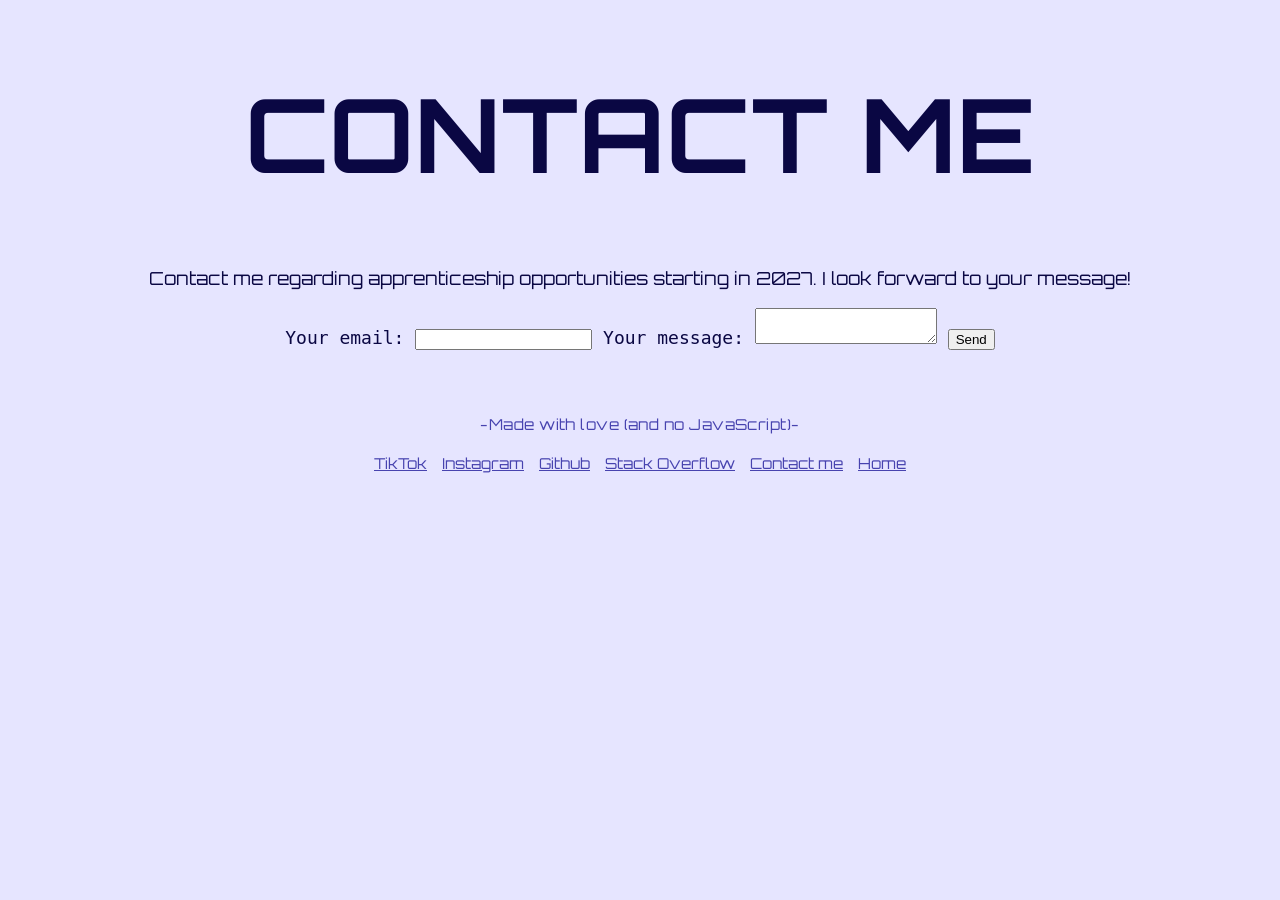
==== contact.html @ e8bb5bfe "Refactor contact form HTML and improve CSS styles for better visual presentation" ====
<!DOCTYPE html>

<html lang="en">
    <head>
        <meta charset="UTF-8">

<meta name="title" content="Andrej Bajusic, And_pan3, Andpan3">
    <meta name="description" content="Swiss student with a heart for Programming, HTML, CSS, Python, And_pan3 on unsplash and Andpan3 on Github">
    <meta name="robots" content="index, follow">
    <meta property="og:type" content="website">
    <meta property="og:url" content="https://andrejbajusic.ch/">
    <meta property="og:title" content="Andrej Bajusic, Andpan3, And_pan3">
    <meta property="og:description" content="Andrej Bajusic-A programmer">
    <meta property="twitter:card" content="summary_large_image">
    <meta property="twitter:title" content="Andrej Bajusic Contact">
    <title>Contact me</title>
    <meta name="viewport" content="width=device-width, initial-scale=1.0">
    <link rel="stylesheet" href="styles.css">
    <link rel="preconnect" href="https://fonts.googleapis.com">
    <link rel="preconnect" href="https://fonts.gstatic.com" crossorigin>
    <link href="https://fonts.googleapis.com/css2?family=Orbitron:wght@400..900&family=Red+Hat+Mono:ital,wght@0,300..700;1,300..700&display=swap" rel="stylesheet">
</head>
<body>
    <div class="contact">
        <h1>CONTACT ME</h1>
        <p class="intro" >Contact me regarding apprenticeship opportunities starting in 2027. I look forward to your message!</p>
    <div class="contactform">
        <!-- modify this form HTML and place wherever you want your form, note from dev, no AI, copied from form website-->

<form
  action="https://formspree.io/f/mgorkbgb"
  method="POST"
>
  <label>
    Your email:
    <input type="email" name="email">
  </label>
  <label>
    Your message:
    <textarea name="message"></textarea>
  </label>
  <!-- your other form fields go here -->
  <button type="submit">Send</button>
</form></div>
        </div>
        <div class="foot">
            <p class="nojs">-Made with love (and no JavaScript)-</p>
            <div class="socials">
                <p><a href="https://www.tiktok.com/@and_pan3">TikTok</a></p>
                <p><a href="https://www.instagram.com/and_pan3/">Instagram</a></p>
                <p><a href="https://github.com/AndPan3">Github</a></p>
                <p><a href="https://stackoverflow.com/users/32534853/andrej-bajusic">Stack Overflow</a></p>
                <p><a href="contact.html">Contact me</a></p>
                <p><a href="index.html">Home</a></p>
            </div>
        </div>
    </body>
</html>
---- styles.css ----
body{
    background-color:#0a0743;
    color:#e6e5ff;
    align-items:center;
    text-align: center;
    font-family: "Ubuntu Mono", monospace;
    overflow-x:hidden;
}
h1{
    font-size:8vw;
    letter-spacing:0.05vw;
    font-family: "Orbitron", sans-serif;
    transition:letter-spacing 0.15s
}
h1:hover{
    letter-spacing:0.7vw;
    transition:letter-spacing 0.15s
}
h2{
    font-family: "Orbitron", sans-serif;
}
.dm{
    display:none;
}
.welcome{
    font-size:3vw;
    margin-top:-4%;
    font-family: "Orbitron", sans-serif;
    letter-spacing:normal;
    transition:letter-spacing 0.15s
}
.welcome:hover{
    letter-spacing:0.5vw;
    transition:letter-spacing 0.15s
}
    .welcomediv{
    margin-top: 30vh;
    margin-bottom: 50vh;
}
.cat{
    margin-right:65vw;
}
.TextLink{
    text-decoration:underline;
    color:#d2d1e3;
}
.TextLink:hover{
    font-weight:bold;
}
p{
    letter-spacing: 0.03em;
    line-height:1.5rem;
}
.Kompetenzen{
    border:7px solid #030033;
    width:33%;
    border-left:0px;
    justify-content:center;
    padding:20px
}
.Projekte{
    border:7px solid #030033;
    width:33%;
    border-left:0px;
    justify-content:center;
    padding:20px
}
.Introduction{
    border:7px solid #030033;
    width: 34%;
    justify-content:center;
    padding:20px;
}
.Introduction , .Projekte, .Kompetenzen{
    background-color:#030033;
    border-top: 8px solid #02001f;
}
.Introduction p, .Projekte p, .Kompetenzen p{
    margin-left:25%;
    margin-right:25%;
}
.container {
    display: flex;
    width: 100%;
    align-items: stretch;
    overflow:hidden
}
.Fotografie img{
    aspect-ratio: 1 / 1;
    display: inline-block;
    width:30%;
    transform:scale(1);
    transition:transform 0.1s;
    object-fit: cover;
    z-index: 1;
    margin-top:2%;
    position: relative;
}
.Fotografie img:hover{
    position: relative;
    transform:scale(1.2);
    transition:transform 0.1s;
    z-index: 7;
}
.Fotografie{
    border:7px solid #02001f;
    background-color:#020022;
    width:99%
}
.Fotografie p{
    margin-left:25%;
    margin-right:25%;

}
.Fotografie h2{
    font-size:xx-large;
    transform:scale(1.1)
}
.Logo {
    margin-top:5%;
    margin-right:10%;
    width:10%;
    aspect-ratio:1/1;
    object-fit:cover;
    filter:grayscale(1) brightness(1.5);
    transform:scale(1);
    transition: filter 0.1s, transform 0.1s;
}
.Logo:hover{
    filter:none;
    transform:scale(3);
    transition: filter 0.1s, transform 0.1s;
}
.foot{
    margin-top:5%;
    font-family: "Orbitron", sans-serif;
    font-size:smaller;
}
.socials{
    display:flex;
    flex-direction:row;
    justify-content:center;
    gap:15px;
    margin-top:0px;
}
.socials a {
    color: #4743af;
    text-decoration:underline;
    letter-spacing:normal;
    transition: color 0.2s, letter-spacing 0.2s;
}

.nojs {
    display: contents;
    color: #4743af;
    margin-bottom:0px;
    transition:color 0.2s
}
.nojs:hover {
    display: contents;
    color:#0a0743;
    transition:color 0.2s
}
.socials a:hover{
    color:#d2d1e3;
    font-weight:bolder;
    transition: color 0.2s;
    letter-spacing:0.5em;
    transition: letter-spacing 0.2s
}
.intro{
    font-size:large;
    color:#d2d1e3;
    letter-spacing:normal;
    transition: letter-spacing 0.2s;
    font-family: "Orbitron", sans-serif;
}
.intro:hover{
    font-size:large;
    color:#d2d1e3;
    letter-spacing:0.1em;
    transition: letter-spacing 0.2s
}
.contactform{
    display:inline-block;
}
@media (max-width:480px){
    .container{
        flex-direction:column;
    }
    .Introduction {
        width:99%;
        padding: none;
        margin:none;
        border-right:none;
        border-left:none;
        overflow: hidden;
    }
        .Projekte {
        width:99%;
        padding: none;
        margin:none;
        border-right:none;
        overflow: hidden;
        border-left:none;
    }
        .Projekte img{
            overflow:visible;
        }
        .Kompetenzen {
        width:99%;
        overflow: hidden;
        padding: none;
        margin:none;
        border-right:none;
        border-left:none;
    }
    .foot{
        flex-direction:column;
    }
    .socials{
        flex-direction: column;
        gap:none;
        margin:none;
    }
}
@media (max-width:769px){
    .container{
        flex-direction:column;
    }
        .Introduction {
        width:99%;
        padding: none;
        margin:none;
        border-right:none;
        border-left:none;
        overflow: hidden;
    }
        .Projekte {
        width:99%;
        padding: none;
        margin:none;
        border-right:none;
        overflow: hidden;
        border-left:none;
    }
        .Projekte img{
            overflow:visible;
        }
        .Logo:hover/* i know its normally a touchscreen but hover works when you click on it*/{
        transform:scale(1.5);
        transition: filter 0.1s, transform 0.1s;
        }
        .Kompetenzen {
        width:99%;
        overflow: hidden;
        padding: none;
        margin:none;
        border-right:none;
        border-left:none;
    }
}
@media (max-width: 1025px){
    body{
        font-size: larger;
    }
    .container{
        flex-direction:column;
    }
    .Kompetenzen, .Projekte, .Introduction{
        width:99%
    }
    .Fotografie img{
        width: 25%;
        margin-bottom:5%;
    }
        .Logo:hover/* i know its normally a touchscreen but hover works when you click on it*/{
        transform:scale(1.5);
        transition: filter 0.1s, transform 0.1s;
        }
}
@media (max-width: 1499px){
    body{
        font-size: large;
    }
    .Fotografie img{
        width: 20%;
    }
        .Logo:hover/* i know its normally a touchscreen but hover works when you click on it*/{
        transform:scale(1.5);
        transition: filter
        }}
    .Kompetenzen p, .Projekte p, .Introduction p{
        margin-left:10%;
        margin-right:10%;
    }
@media (min-width: 1500px){
    body{
        font-size: x-large;
    }
    .Fotografie{
        margin-top: 0vh;
    }
    .Fotografie img{
        width:10%;

    }
        .Logo:hover/* i know its normally a touchscreen but hover works when you click on it*/{
        transform:scale(1.5);
        transition: filter 0.1s, transform 0.1s;
        }
}
@media (prefers-color-scheme: light) {
    .dm{
        display:contents;
    }
    body{
        background-color:#e6e5ff;
        color:#0a0743;
    }
    .TextLink{
        color:#2f2d6c;
    }
    .socials a:hover{
        color:#100b74;
    }
    .nojs:hover {
        color:#e6e5ff;
    }
    p a {
        color:#2f2d6c;
    }
    .Projekte, .Kompetenzen, .Introduction{
        background-color:#dbd9ff;
        border:none;
        margin-bottom:0vh;
    }
    .Fotografie{
        margin-top: 0vh;
        background-color:#d2d0ff;
        border:none;
    }
    .intro{
        color:#0a0743;
    }
    .intro:hover{
        color:#02002f;
    }
}
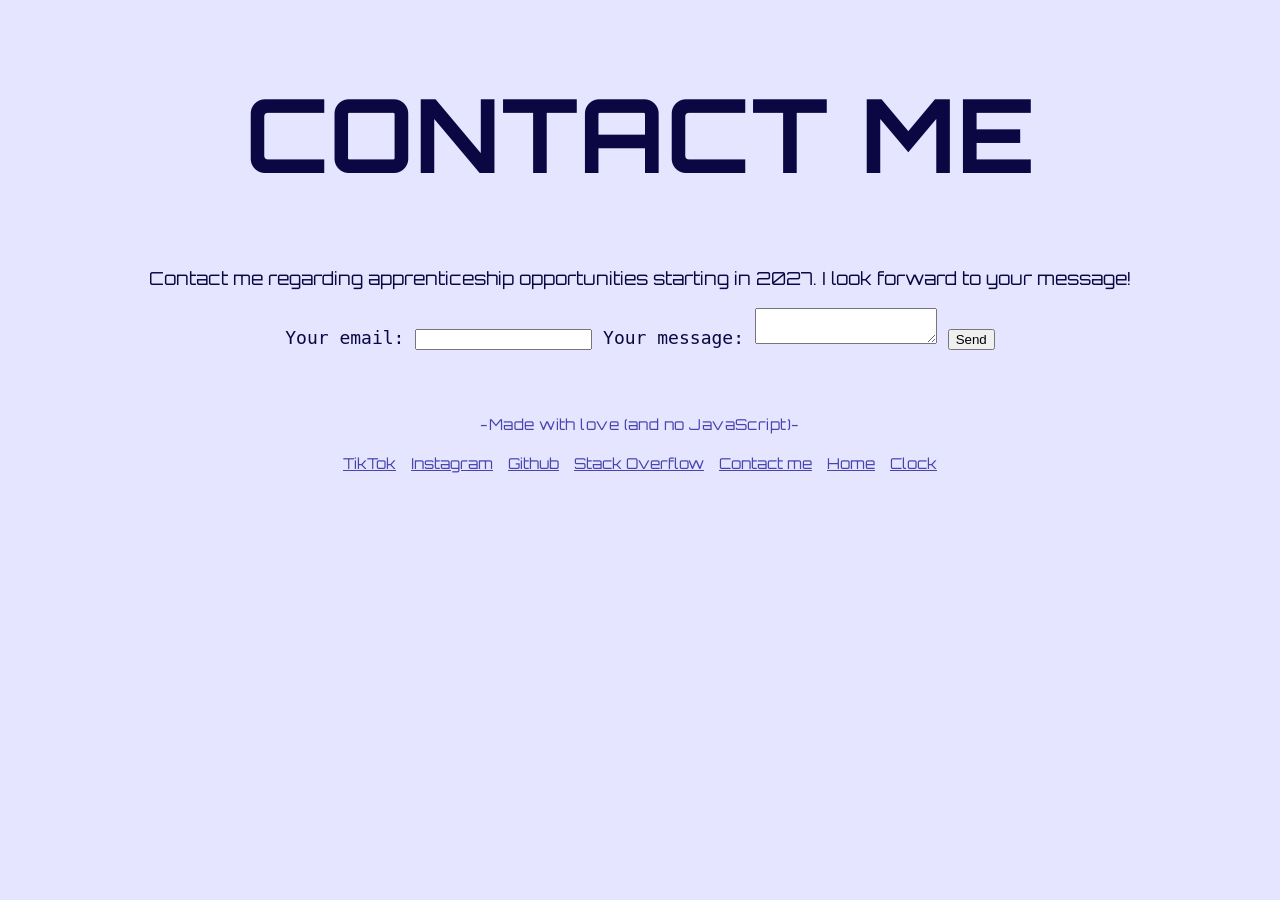
==== commit 540a181d: "Bonjour le Nimrod" ====
--- a/contact.html
+++ b/contact.html
@@ -52,6 +52,7 @@
                 <p><a href="https://stackoverflow.com/users/32534853/andrej-bajusic">Stack Overflow</a></p>
                 <p><a href="contact.html">Contact me</a></p>
                 <p><a href="index.html">Home</a></p>
+                <p><a href="/clock/clock.html">Clock</a></p>
             </div>
         </div>
     </body>
--- a/styles.css
+++ b/styles.css
@@ -4,7 +4,6 @@
     align-items:center;
     text-align: center;
     font-family: "Ubuntu Mono", monospace;
-    overflow-x:hidden;
 }
 h1{
     font-size:8vw;
@@ -20,7 +19,7 @@
     font-family: "Orbitron", sans-serif;
 }
 .dm{
-    display:none;
+    display: none;
 }
 .welcome{
     font-size:3vw;
@@ -90,7 +89,7 @@
     display: inline-block;
     width:30%;
     transform:scale(1);
-    transition:transform 0.1s;
+    transition: transform 0.1s;
     object-fit: cover;
     z-index: 1;
     margin-top:2%;
@@ -99,13 +98,21 @@
 .Fotografie img:hover{
     position: relative;
     transform:scale(1.2);
-    transition:transform 0.1s;
+    transition: transform 0.1s;
     z-index: 7;
 }
 .Fotografie{
-    border:7px solid #02001f;
+    border-bottom:7px solid #02001f;
+    border-top:7px solid #02001f;
+    padding-left:0px;
+    padding-right:0px;
     background-color:#020022;
-    width:99%
+    width: 100%;
+    margin-left:auto;
+    margin-right:auto;
+    align-items:center;
+    text-align: center;
+    overflow:hidden;
 }
 .Fotografie p{
     margin-left:25%;
@@ -164,10 +171,8 @@
 .socials a:hover{
     color:#d2d1e3;
     font-weight:bolder;
-    transition: color 0.2s;
-    letter-spacing:0.5em;
-    transition: letter-spacing 0.2s
-}
+    transition: color 0.2s,letter-spacing 0.2s;
+    letter-spacing:0.5em;}
 .intro{
     font-size:large;
     color:#d2d1e3;
@@ -190,19 +195,19 @@
     }
     .Introduction {
         width:99%;
-        padding: none;
-        margin:none;
-        border-right:none;
-        border-left:none;
+        padding: 0px;
+        margin:0px;
+        border-right:0px;
+        border-left:0px;
         overflow: hidden;
     }
         .Projekte {
         width:99%;
-        padding: none;
-        margin:none;
-        border-right:none;
-        overflow: hidden;
-        border-left:none;
+        padding: 0px;
+        margin:0px;
+        border-right:0px;
+        overflow: hidden;
+        border-left:0px;
     }
         .Projekte img{
             overflow:visible;
@@ -210,18 +215,18 @@
         .Kompetenzen {
         width:99%;
         overflow: hidden;
-        padding: none;
-        margin:none;
-        border-right:none;
-        border-left:none;
+        padding: 0px;
+        margin:0px;
+        border-right:0px;
+        border-left:0px;
     }
     .foot{
         flex-direction:column;
     }
     .socials{
         flex-direction: column;
-        gap:none;
-        margin:none;
+        gap:0px;
+        margin:0px;
     }
 }
 @media (max-width:769px){
@@ -230,19 +235,19 @@
     }
         .Introduction {
         width:99%;
-        padding: none;
-        margin:none;
-        border-right:none;
-        border-left:none;
+        padding: 0px;
+        margin:0px;
+        border-right:0px;
+        border-left:0px;
         overflow: hidden;
     }
         .Projekte {
         width:99%;
-        padding: none;
-        margin:none;
-        border-right:none;
-        overflow: hidden;
-        border-left:none;
+        padding: 0px;
+        margin:0px;
+        border-right:0px;
+        overflow: hidden;
+        border-left:0px;
     }
         .Projekte img{
             overflow:visible;
@@ -254,10 +259,10 @@
         .Kompetenzen {
         width:99%;
         overflow: hidden;
-        padding: none;
-        margin:none;
-        border-right:none;
-        border-left:none;
+        padding: 0px;
+        margin:0px;
+        border-right:0px;
+        border-left:0px;
     }
 }
 @media (max-width: 1025px){
@@ -332,13 +337,13 @@
     }
     .Projekte, .Kompetenzen, .Introduction{
         background-color:#dbd9ff;
-        border:none;
+        border:0px;
         margin-bottom:0vh;
     }
     .Fotografie{
         margin-top: 0vh;
         background-color:#d2d0ff;
-        border:none;
+        border:0px;
     }
     .intro{
         color:#0a0743;
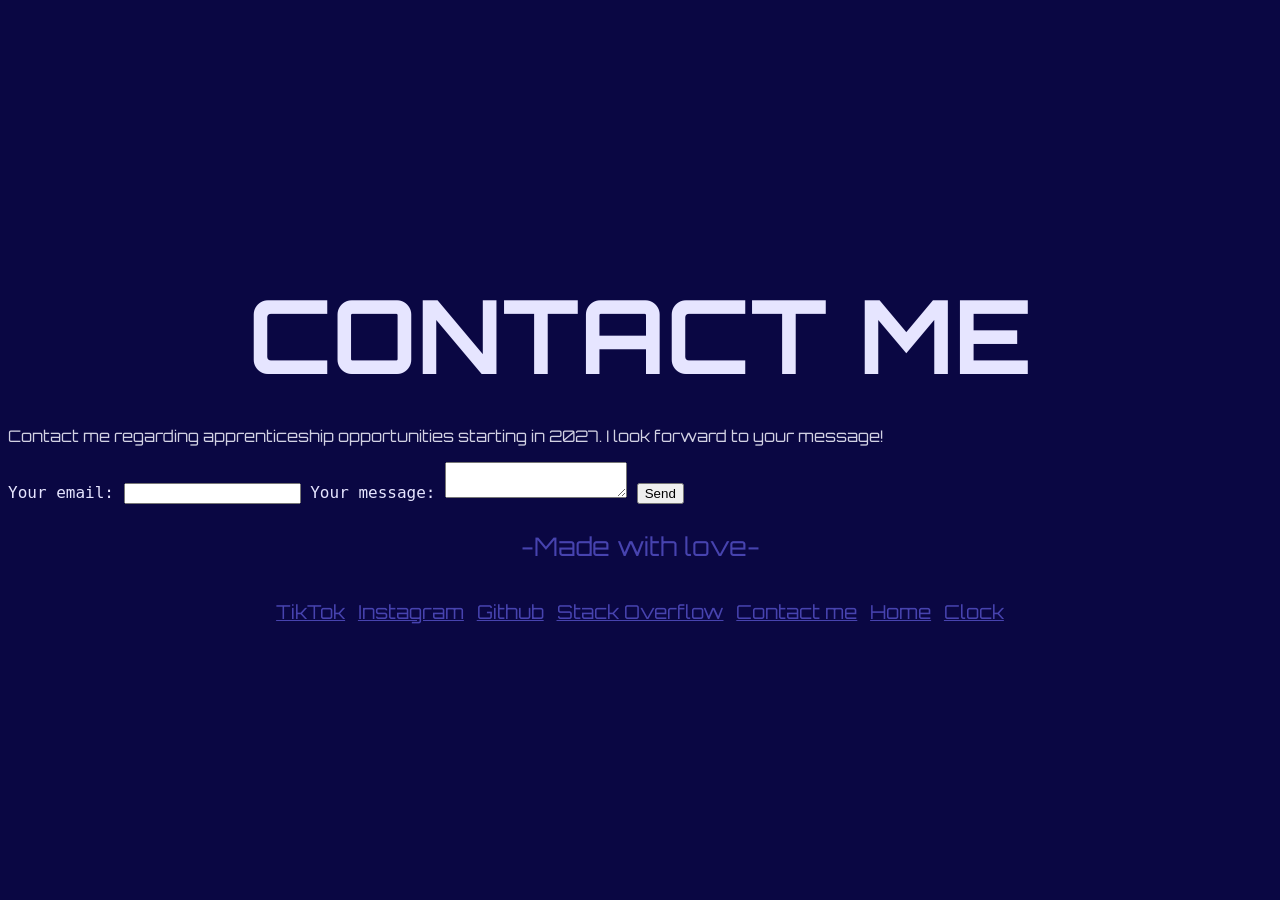
==== commit d64240fa: "feat: redesign personal website with responsive layouts and jazz player - Rewrite the main styleshee" ====
--- a/contact.html
+++ b/contact.html
@@ -44,7 +44,7 @@
 </form></div>
         </div>
         <div class="foot">
-            <p class="nojs">-Made with love (and no JavaScript)-</p>
+            <p class="nojs">-Made with love-</p>
             <div class="socials">
                 <p><a href="https://www.tiktok.com/@and_pan3">TikTok</a></p>
                 <p><a href="https://www.instagram.com/and_pan3/">Instagram</a></p>
--- a/styles.css
+++ b/styles.css
@@ -1,354 +1,544 @@
-body{
-    background-color:#0a0743;
-    color:#e6e5ff;
+
+/* Dark mode (default) */
+
+body {
+    background-color: #0a0743;
+    color: #e6e5ff;
+    font-family: "Ubuntu Mono", monospace;
+}
+
+h1,
+h2,
+h3,
+.welcome,
+.foot,
+.intro {
+    font-family: "Orbitron", sans-serif;
+        transition:letter-spacing 0.5s;
+
+}
+
+.TextLink {
+    color: #d2d1e3;
+}
+
+.socials a,
+.nojs {
+    color: #4743af;
+        transition:letter-spacing 0.5s;
+
+}
+.nojs{
+    text-align: center;
+    font-size: clamp(0.6dvw,1.1dvw,1.7dvw);
+    transition:color 0.5s;
+}
+.nojs:hover{
+    transition:color 0.5s;
+}
+
+.socials a:hover {
+    color: #d2d1e3;
+    letter-spacing: 0.4dvw;
+        transition:letter-spacing 0.5s;
+
+}
+
+.nojs:hover {
+    color: #0a0743;
+}
+
+.intro,
+.intro:hover {
+    color: #d2d1e3;
+}
+
+.Introduction,
+.Projekte,
+.Kompetenzen {
+    background-color: #030033;
+}
+
+.Fotografie {
+    background-color: #020022;
+}
+
+.Logo {
+    filter: grayscale(1) brightness(1.5);
+}
+
+.Logo:hover {
+    filter: none;
+}
+
+.dm {
+    display: none;
+}
+
+h1{
+    margin-top: 30dvh;
+    text-align: center;
+    font-size: 8dvw;
+        margin-bottom: 3dvh;
+}
+.welcome{
+    text-align: center;
+    font-size: 2dvw;
+    margin-top:0px;
+    margin-bottom: 50dvh;
+}
+.container{
+    display: flex;
+    text-align: center;
+}
+.container img {
+    width: 10%;
+}
+.Kompetenzen, .Introduction {
+    width: 50vw;
+    text-align: center;
+    margin-top: 0%;
+    margin-bottom: 0%;
+    border-bottom: #020022 7px solid;
+}
+.Kompetenzen p, .Introduction p{
+    margin-left: 5vw;
+    margin-right: 5vw;
+}
+.trio, .Fotografie p{
+    font-size: clamp(2vh,3vh,4vh);
+}
+.trio h2, .Fotografie h2{
+    font-size: clamp(4vh,5vh,6vh);
+}
+.Projekte{
+    text-align: center;
+    width:100%;
+    margin-top: 0%;
+    margin-bottom: 0%;
+    padding-top:3vh;
+    padding-bottom:3vh;
+
+}
+.Fotografie{
+    text-align: center;
+    margin-top: 0%;
+    margin-bottom: 0%;
+    padding-top:3vh;
+    padding-bottom:3vh;
+}
+.Fotografie img{
+    width:25%;
+    
+}
+.clock, .cartons, .db {
+    display:flex;
     align-items:center;
-    text-align: center;
-    font-family: "Ubuntu Mono", monospace;
-}
-h1{
-    font-size:8vw;
-    letter-spacing:0.05vw;
-    font-family: "Orbitron", sans-serif;
-    transition:letter-spacing 0.15s
-}
-h1:hover{
-    letter-spacing:0.7vw;
-    transition:letter-spacing 0.15s
-}
-h2{
-    font-family: "Orbitron", sans-serif;
-}
-.dm{
-    display: none;
-}
+    gap:1dvw;
+}
+.clock img, .cartons img, .db img {
+    width:30dvw;
+    height:auto;
+    margin-right: 10dvw;
+    margin-left: 10dvw;
+}
+h3{
+    display: block;
+    text-align: center;
+    padding-top:4dvh;
+    border-top: #09008d3f 5px solid;
+    transition:letter-spacing 0.5s;
+}
+h3:hover,h1:hover, h2:hover,.welcome:hover{
+    letter-spacing: 0.5dvw;
+    transition:letter-spacing 0.5s;
+}
+.clock p, .cartons p, .db p {
+    margin-left:10dvw;
+    margin-right: 10dvw;
+    padding: 2dvw;
+    border-radius: 50px;
+    border:#050052 5px solid;
+    background-color: #09008d85;
+}
+img{
+    transition: box-shadow 0.5s
+}
+img:hover{
+box-shadow: 0 0 1.5dvw #fbff0071;
+transition: box-shadow 0.5s}
+.socials{   
+    display:flex;
+    text-align: center;
+    justify-content: center;
+    gap:1dvw;
+    font-size: clamp(0.5dvw,1dvw,1.5dvw)
+}
+.jazz{
+    background-color: #0a0561;
+    border:#0900b4 7px solid;
+    border-radius: 30px;
+    text-align: center;
+    transition: all 0.3s;
+}
+.jazz:hover{
+    transform: scale(1.2);
+    transition: all 0.3s;
+}
+.jazz img {
+    width:15vw
+}
+.mindjazz {
+    font-family: Orbitron;
+    font-size: clamp(0.7vw,0.9vw,1.1vw);
+    letter-spacing: 0.2vw;
+}
+.we-playin-jazz{
+    background-color: #1e15c4;
+    letter-spacing: 0.2vw;
+    font-family: Orbitron;
+    font-size: clamp(0.7vw,0.9vw,1.1vw);
+    border:#16108d 4px solid;
+    margin-left:15%;
+    margin-right: 15%;
+    padding:10px;
+    border-radius: 20px;
+    transition:all 0.3s;
+    color:#FFF;
+    margin-bottom:10px;
+
+}
+.we-playin-jazz:hover {
+    background-color: #29c415a9;
+    font-weight: bolder;
+    border:#133d0da9 4px solid;
+    transition:all 0.3s;
+}
+.bothcats{
+    display: flex;
+    justify-content: space-between;
+    align-items: flex-end;
+    width: 100%;
+    padding-left:10vw;
+    padding-right:10vw;
+    box-sizing: border-box;
+}
+.bothcats img:hover {
+    box-shadow: none;
+}
+.attr{
+    font-family: orbitron;
+    color:#FFF
+}
+.attr a{
+    color:#ffffff86;
+    font-size:0.6vw;
+    letter-spacing: 0.1vw;
+    font-style: bolder;
+}
+/* PHONE (0–599px) */
+@media screen and (max-width: 599px) {
 .welcome{
-    font-size:3vw;
-    margin-top:-4%;
-    font-family: "Orbitron", sans-serif;
-    letter-spacing:normal;
-    transition:letter-spacing 0.15s
-}
-.welcome:hover{
-    letter-spacing:0.5vw;
-    transition:letter-spacing 0.15s
-}
-    .welcomediv{
-    margin-top: 30vh;
-    margin-bottom: 50vh;
-}
-.cat{
-    margin-right:65vw;
-}
-.TextLink{
-    text-decoration:underline;
-    color:#d2d1e3;
-}
-.TextLink:hover{
-    font-weight:bold;
-}
-p{
-    letter-spacing: 0.03em;
-    line-height:1.5rem;
-}
-.Kompetenzen{
-    border:7px solid #030033;
-    width:33%;
-    border-left:0px;
-    justify-content:center;
-    padding:20px
-}
-.Projekte{
-    border:7px solid #030033;
-    width:33%;
-    border-left:0px;
-    justify-content:center;
-    padding:20px
-}
-.Introduction{
-    border:7px solid #030033;
-    width: 34%;
-    justify-content:center;
-    padding:20px;
-}
-.Introduction , .Projekte, .Kompetenzen{
-    background-color:#030033;
-    border-top: 8px solid #02001f;
-}
-.Introduction p, .Projekte p, .Kompetenzen p{
-    margin-left:25%;
-    margin-right:25%;
-}
-.container {
-    display: flex;
-    width: 100%;
-    align-items: stretch;
-    overflow:hidden
+    font-size: 4dvw;
+    margin-bottom:80dvh;
+}
+.bothcats{
+    display: block;
+    align-items: center;
+    width: 100%;
+    padding-left:10vw;
+    padding-right:10vw;
+}
+.clock, .cartons, .db {
+    display:block;
+}
+.container{
+    display: block;
+    text-align: center;
+}
+.Kompetenzen, .Introduction {
+    width: 100%;
+    margin-bottom:5dvh;
+    text-align: center;
+    margin:0%;
+    border-bottom: #020022 7px solid;
+}
+.Kompetenzen p, .Introduction p{
+        margin-left:10dvw;
+    margin-right: 10dvw;
+    padding: 2dvw;
+    border-radius: 50px;
+    border:#050052 5px solid;
+    background-color: #09008d85;
+
+}
+.db img, .clock img, .cartons img{
+    width:70dvw;
 }
 .Fotografie img{
-    aspect-ratio: 1 / 1;
-    display: inline-block;
-    width:30%;
-    transform:scale(1);
-    transition: transform 0.1s;
-    object-fit: cover;
-    z-index: 1;
-    margin-top:2%;
-    position: relative;
-}
-.Fotografie img:hover{
-    position: relative;
-    transform:scale(1.2);
-    transition: transform 0.1s;
-    z-index: 7;
-}
-.Fotografie{
-    border-bottom:7px solid #02001f;
-    border-top:7px solid #02001f;
-    padding-left:0px;
-    padding-right:0px;
-    background-color:#020022;
-    width: 100%;
+    width:70dvw;
     margin-left:auto;
     margin-right:auto;
-    align-items:center;
-    text-align: center;
-    overflow:hidden;
-}
+    margin-bottom:5dvh;
+    display: block;
+}
+.jazz:hover{
+    transform: scale(1);
+    transition: all 0.3s;
+}
+.jazz img {
+    width:70vw
+}
+.mindjazz {
+    font-family: Orbitron;
+    font-size: clamp(5vw,6vw,7vw);
+    letter-spacing: 0.3vw;
+}
+.we-playin-jazz{
+    background-color: #1e15c4;
+    letter-spacing: 0.3vw;
+    font-family: Orbitron;
+    font-size: clamp(5vw,6vw,7vw);
+    border:#16108d 4px solid;
+    margin-left:15%;
+    margin-right: 15%;
+    padding:10px;
+    border-radius: 20px;
+    transition:all 0.3s;
+    color:#FFF;
+    margin-bottom:10px;
+
+}
+.attr a{
+    font-size: 4vw;
+}
+.nojs{
+    font-size: 3dvh;
+}
+.socials{
+    display: block;
+    font-size: 5dvw;
+}}
+
+/* SMALL TABLET (600–767px) */
+@media screen and (min-width: 600px) and (max-width: 767px) {
+.bothcats{
+    display: block;
+    align-items: center;
+    width: 100%;
+    padding-left:10vw;
+    padding-right:10vw;
+}
+.jazz:hover{
+    transform: scale(1.05);
+    transition: all 0.3s;
+}
+.attr a{
+    font-size: 3vw;
+}
+.clock, .cartons, .db {
+    display:block;
+}
+.container{
+    display: block;
+    text-align: center;
+}
+.Kompetenzen, .Introduction {
+    width: 100%;
+    margin-bottom:5dvh;
+    text-align: center;
+    margin:0%;
+    border-bottom: #020022 7px solid;
+}
+.Projekte img{
+    width:60dvw;
+}
+.Kompetenzen p, .Introduction p{
+        margin-left:10dvw;
+    margin-right: 10dvw;
+    padding: 2dvw;
+    border-radius: 50px;
+    border:#050052 5px solid;
+    background-color: #09008d85;
+
+}   
+
+.jazz img {
+    width:70vw
+}
+.mindjazz {
+    font-family: Orbitron;
+    font-size: clamp(5vw,6vw,7vw);
+    letter-spacing: 0.3vw;
+}
+.we-playin-jazz{
+    background-color: #1e15c4;
+    letter-spacing: 0.3vw;
+    font-family: Orbitron;
+    font-size: clamp(5vw,6vw,7vw);
+    border:#16108d 4px solid;
+    margin-left:15%;
+    margin-right: 15%;
+    padding:10px;
+    border-radius: 20px;
+    transition:all 0.3s;
+    color:#FFF;
+    margin-bottom:10px;
+
+}
+
+.socials{
+    display:block;
+    font-size: 3vw;
+}
+.nojs{
+    font-size: 4vw;
+}}
+/* BIG TABLET (768–1023px) */
+@media screen and (min-width: 768px) and (max-width: 1023px) {
+.bothcats{
+    display: flex;
+    justify-content: space-between;
+    align-items: flex-end;
+    width: 100%;
+    padding-left:5vw;
+    padding-right:5vw;
+    box-sizing: border-box;
+    gap:20px;
+}
+.jazz:hover{
+    transform: scale(1.05);
+    transition: all 0.3s;
+}
+.attr a{
+    font-size: 3vw;
+}
+.clock, .cartons, .db {
+    display:block;
+}
+.container{
+    display: block;
+    text-align: center;
+}
+.Kompetenzen, .Introduction {
+    width: 100%;
+    margin-bottom:5dvh;
+    text-align: center;
+    margin:0%;
+    border-bottom: #020022 7px solid;
+}
+.Projekte img{
+    width:60dvw;
+}
+.Kompetenzen p, .Introduction p{
+        margin-left:10dvw;
+    margin-right: 10dvw;
+    padding: 2dvw;
+    border-radius: 50px;
+    border:#050052 5px solid;
+    background-color: #09008d85;
+
+}   
+
+.jazz img {
+    width:30vw
+}
+.mindjazz {
+    font-family: Orbitron;
+    font-size: clamp(5vw,6vw,7vw);
+    letter-spacing: 0.3vw;
+}
+.we-playin-jazz{
+    background-color: #1e15c4;
+    letter-spacing: 0.3vw;
+    font-family: Orbitron;
+    font-size: clamp(5vw,6vw,7vw);
+    border:#16108d 4px solid;
+    margin-left:15%;
+    margin-right: 15%;
+    padding:10px;
+    border-radius: 20px;
+    transition:all 0.3s;
+    color:#FFF;
+    margin-bottom:10px;
+
+}
+
+.socials{
+    display:block;
+    font-size: 3vw;
+}
+.nojs{
+    font-size: 4vw;
+}}
+
+/* LAPTOP (1024–1899px) */
+@media screen and (min-width: 1024px) and (max-width: 1899px) {
+.bothcats{
+    display: flex;
+    justify-content: space-between;
+    align-items: flex-end;
+    width: 100%;
+    padding-left:5vw;
+    padding-right:5vw;
+    box-sizing: border-box;
+    gap:20px;
+}
+.mindjazz {
+    font-size:3.5vw;
+    margin-top:0px;
+    margin-bottom: 0px;
+    margin-left: 5px;
+    margin-right: 5px;
+}
+.jazz:hover {
+    transform: scale(1.07);
+}
+.we-playin-jazz{
+    font-size: 2.5vw;
+}
+.attr a{
+    font-size: 1.5vw;
+}
+.nojs{
+    font-size:2vw
+}
+.socials a{
+    font-size:1.5vw;
+}
+}
+
+/* MONITOR / 4K+ (1900px+) */
+@media screen and (min-width: 1900px) {
 .Fotografie p{
-    margin-left:25%;
-    margin-right:25%;
-
-}
-.Fotografie h2{
-    font-size:xx-large;
-    transform:scale(1.1)
-}
-.Logo {
-    margin-top:5%;
-    margin-right:10%;
-    width:10%;
-    aspect-ratio:1/1;
-    object-fit:cover;
-    filter:grayscale(1) brightness(1.5);
-    transform:scale(1);
-    transition: filter 0.1s, transform 0.1s;
-}
-.Logo:hover{
-    filter:none;
-    transform:scale(3);
-    transition: filter 0.1s, transform 0.1s;
-}
-.foot{
-    margin-top:5%;
-    font-family: "Orbitron", sans-serif;
-    font-size:smaller;
-}
-.socials{
-    display:flex;
-    flex-direction:row;
-    justify-content:center;
-    gap:15px;
-    margin-top:0px;
-}
-.socials a {
-    color: #4743af;
-    text-decoration:underline;
-    letter-spacing:normal;
-    transition: color 0.2s, letter-spacing 0.2s;
-}
-
-.nojs {
-    display: contents;
-    color: #4743af;
-    margin-bottom:0px;
-    transition:color 0.2s
-}
-.nojs:hover {
-    display: contents;
-    color:#0a0743;
-    transition:color 0.2s
-}
-.socials a:hover{
-    color:#d2d1e3;
-    font-weight:bolder;
-    transition: color 0.2s,letter-spacing 0.2s;
-    letter-spacing:0.5em;}
-.intro{
-    font-size:large;
-    color:#d2d1e3;
-    letter-spacing:normal;
-    transition: letter-spacing 0.2s;
-    font-family: "Orbitron", sans-serif;
-}
-.intro:hover{
-    font-size:large;
-    color:#d2d1e3;
-    letter-spacing:0.1em;
-    transition: letter-spacing 0.2s
-}
-.contactform{
-    display:inline-block;
-}
-@media (max-width:480px){
-    .container{
-        flex-direction:column;
-    }
-    .Introduction {
-        width:99%;
-        padding: 0px;
-        margin:0px;
-        border-right:0px;
-        border-left:0px;
-        overflow: hidden;
-    }
-        .Projekte {
-        width:99%;
-        padding: 0px;
-        margin:0px;
-        border-right:0px;
-        overflow: hidden;
-        border-left:0px;
-    }
-        .Projekte img{
-            overflow:visible;
-        }
-        .Kompetenzen {
-        width:99%;
-        overflow: hidden;
-        padding: 0px;
-        margin:0px;
-        border-right:0px;
-        border-left:0px;
-    }
-    .foot{
-        flex-direction:column;
-    }
-    .socials{
-        flex-direction: column;
-        gap:0px;
-        margin:0px;
-    }
-}
-@media (max-width:769px){
-    .container{
-        flex-direction:column;
-    }
-        .Introduction {
-        width:99%;
-        padding: 0px;
-        margin:0px;
-        border-right:0px;
-        border-left:0px;
-        overflow: hidden;
-    }
-        .Projekte {
-        width:99%;
-        padding: 0px;
-        margin:0px;
-        border-right:0px;
-        overflow: hidden;
-        border-left:0px;
-    }
-        .Projekte img{
-            overflow:visible;
-        }
-        .Logo:hover/* i know its normally a touchscreen but hover works when you click on it*/{
-        transform:scale(1.5);
-        transition: filter 0.1s, transform 0.1s;
-        }
-        .Kompetenzen {
-        width:99%;
-        overflow: hidden;
-        padding: 0px;
-        margin:0px;
-        border-right:0px;
-        border-left:0px;
-    }
-}
-@media (max-width: 1025px){
-    body{
-        font-size: larger;
-    }
-    .container{
-        flex-direction:column;
-    }
-    .Kompetenzen, .Projekte, .Introduction{
-        width:99%
-    }
-    .Fotografie img{
-        width: 25%;
-        margin-bottom:5%;
-    }
-        .Logo:hover/* i know its normally a touchscreen but hover works when you click on it*/{
-        transform:scale(1.5);
-        transition: filter 0.1s, transform 0.1s;
-        }
-}
-@media (max-width: 1499px){
-    body{
-        font-size: large;
-    }
-    .Fotografie img{
-        width: 20%;
-    }
-        .Logo:hover/* i know its normally a touchscreen but hover works when you click on it*/{
-        transform:scale(1.5);
-        transition: filter
-        }}
-    .Kompetenzen p, .Projekte p, .Introduction p{
-        margin-left:10%;
-        margin-right:10%;
-    }
-@media (min-width: 1500px){
-    body{
-        font-size: x-large;
-    }
-    .Fotografie{
-        margin-top: 0vh;
-    }
-    .Fotografie img{
-        width:10%;
-
-    }
-        .Logo:hover/* i know its normally a touchscreen but hover works when you click on it*/{
-        transform:scale(1.5);
-        transition: filter 0.1s, transform 0.1s;
-        }
-}
-@media (prefers-color-scheme: light) {
-    .dm{
-        display:contents;
-    }
-    body{
-        background-color:#e6e5ff;
-        color:#0a0743;
-    }
-    .TextLink{
-        color:#2f2d6c;
-    }
-    .socials a:hover{
-        color:#100b74;
-    }
-    .nojs:hover {
-        color:#e6e5ff;
-    }
-    p a {
-        color:#2f2d6c;
-    }
-    .Projekte, .Kompetenzen, .Introduction{
-        background-color:#dbd9ff;
-        border:0px;
-        margin-bottom:0vh;
-    }
-    .Fotografie{
-        margin-top: 0vh;
-        background-color:#d2d0ff;
-        border:0px;
-    }
-    .intro{
-        color:#0a0743;
-    }
-    .intro:hover{
-        color:#02002f;
-    }
+    margin-left:25vw;
+    margin-right: 25vw;
+}
+.db p, .cartons p, .clock p{
+    font-size:2vw
+}
+h3{
+    font-size: 3vw;
+}
+.Fotografie h2, .Projekte h2{
+    font-size: 4vw;
+}
+.mindjazz {
+    font-size: 3vw;
+}
+.we-playin-jazz{
+    font-size: 2vw;
+}
+.Introduction p, .Kompetenzen p, .Projekte p, .Fotografie p{
+    font-size: 2vw;
+}
+.Introduction h2, .Kompetenzen h2{
+    font-size: 3vw;
+}
+.attr a{
+    font-size:1vw;
+}
+.cat{
+    width:30vw
+}
 }
